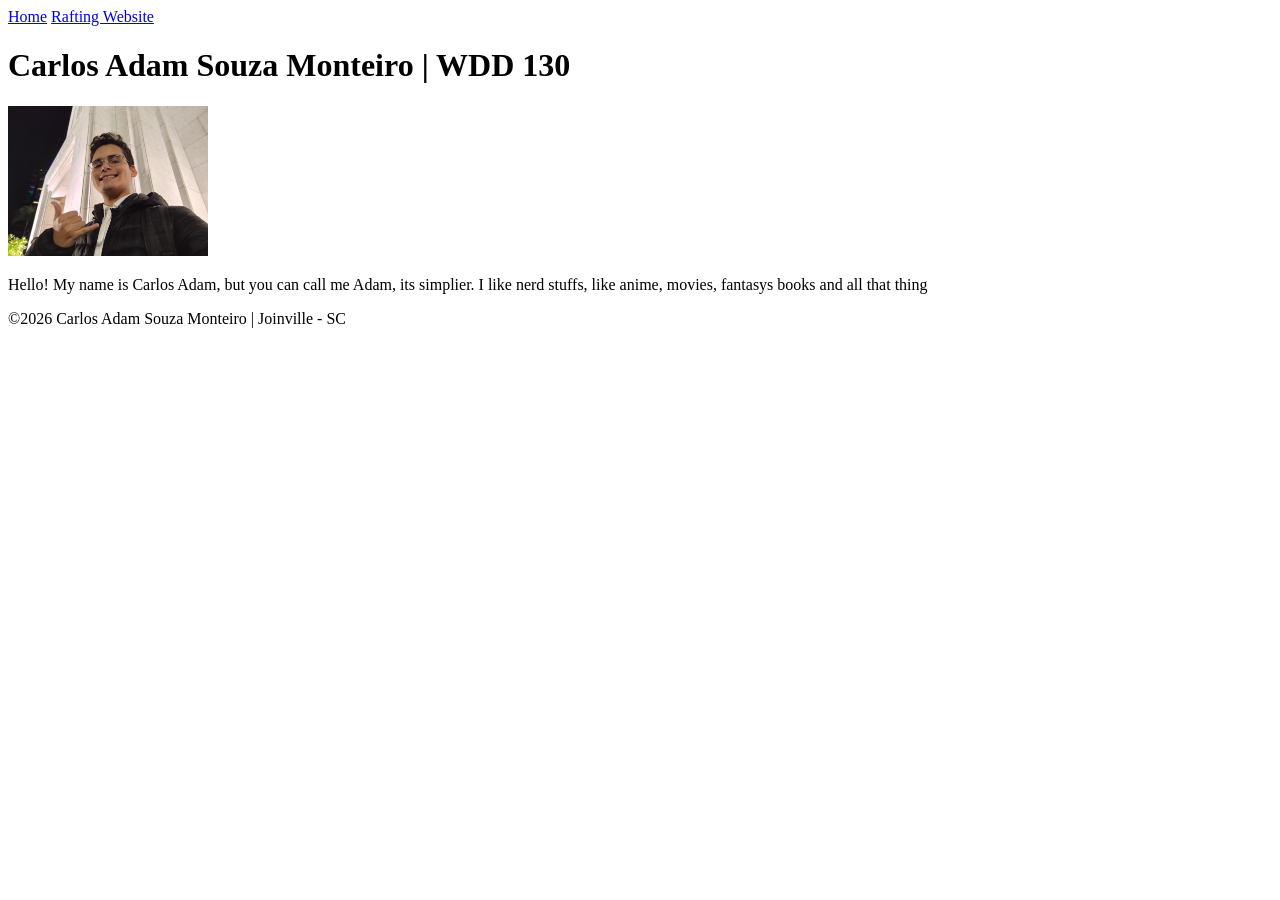
==== index.html @ 37bd081b "update" ====
<!DOCTYPE html>
<html lang="en">

<head>
    <meta charset="UTF-8">
    <meta name="viewport" content="width=device-width, initial-scale=1.0">
    <title>Carlos Adam Souza Monteiro | WDD130</title>
</head>

<body>
    <header>
        <nav>
            <a href="#">Home</a>
            <a href="wwr/">Rafting Website</a>
        </nav>
    </header>
    <main>
        <h1>Carlos Adam Souza Monteiro | WDD 130</h1>
        <img src="images/profile.jpeg" alt="A photo in a Temple" width="200">
        <p>Hello! My name is Carlos Adam, but you can call me Adam, its simplier.
            I like nerd stuffs, like anime, movies, fantasys books and all that thing</p>

    </main>
    <footer>
        <p>&copy;2026 Carlos Adam Souza Monteiro | Joinville - SC</p>
    </footer>
</body>

</html>
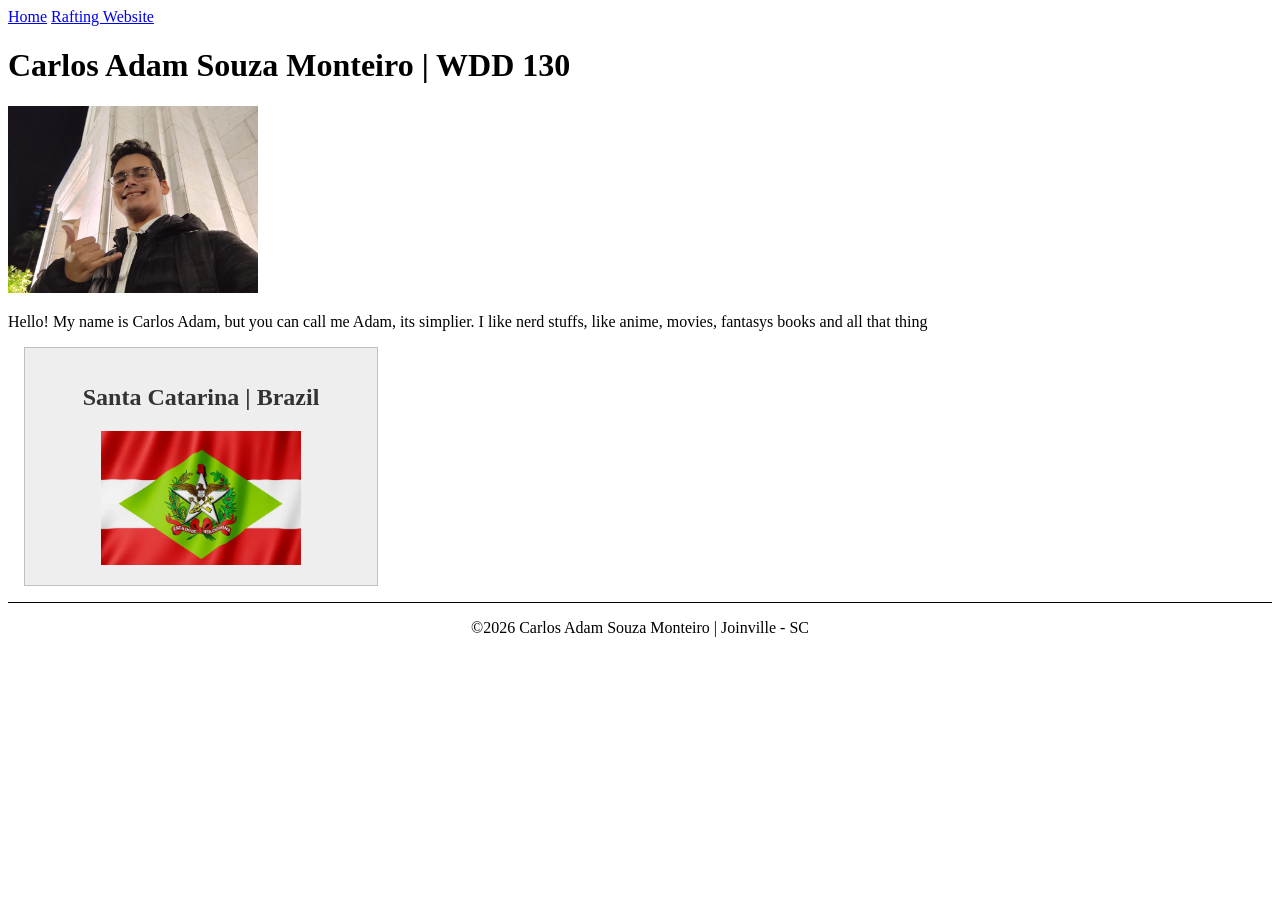
==== commit e375b061: "CSS update" ====
--- a/index.html
+++ b/index.html
@@ -5,6 +5,10 @@
     <meta charset="UTF-8">
     <meta name="viewport" content="width=device-width, initial-scale=1.0">
     <title>Carlos Adam Souza Monteiro | WDD130</title>
+    <meta name="description"
+      content="Carlos Adam Souza Monteiro | Wdd130 | My description home page">
+    <meta name="author" content="Carlos Adam Souza Monteiro">
+    <link rel="stylesheet" href="styles/styles.css">
 </head>
 
 <body>
@@ -21,6 +25,11 @@
             I like nerd stuffs, like anime, movies, fantasys books and all that thing</p>
 
     </main>
+    <aside>
+        <h2>Santa Catarina | Brazil</h2>
+        <img src="images/flag_country.jpg" alt="A Santa Catarina Flag">
+
+    </aside>
     <footer>
         <p>&copy;2026 Carlos Adam Souza Monteiro | Joinville - SC</p>
     </footer>
--- a/styles/styles.css
+++ b/styles/styles.css
@@ -0,0 +1,33 @@
+main {
+    max-width: 840;
+}
+
+aside {
+    width: 20rem;
+    margin: 1rem;
+    border: 1px solid rgb(0 0 0 / 0.2);
+    padding: 1rem;
+    background-color: #eee;
+    color: #333;
+    text-align: center;
+}
+
+aside img {
+    width: 200px;
+    height: auto;
+}
+
+main img {
+    width: 250px;
+    height: auto;
+}
+
+p {
+    padding: 0;
+}
+
+footer {
+    margin-top: 15px;
+    border-top: 1px solid #000;
+    text-align: center;
+}
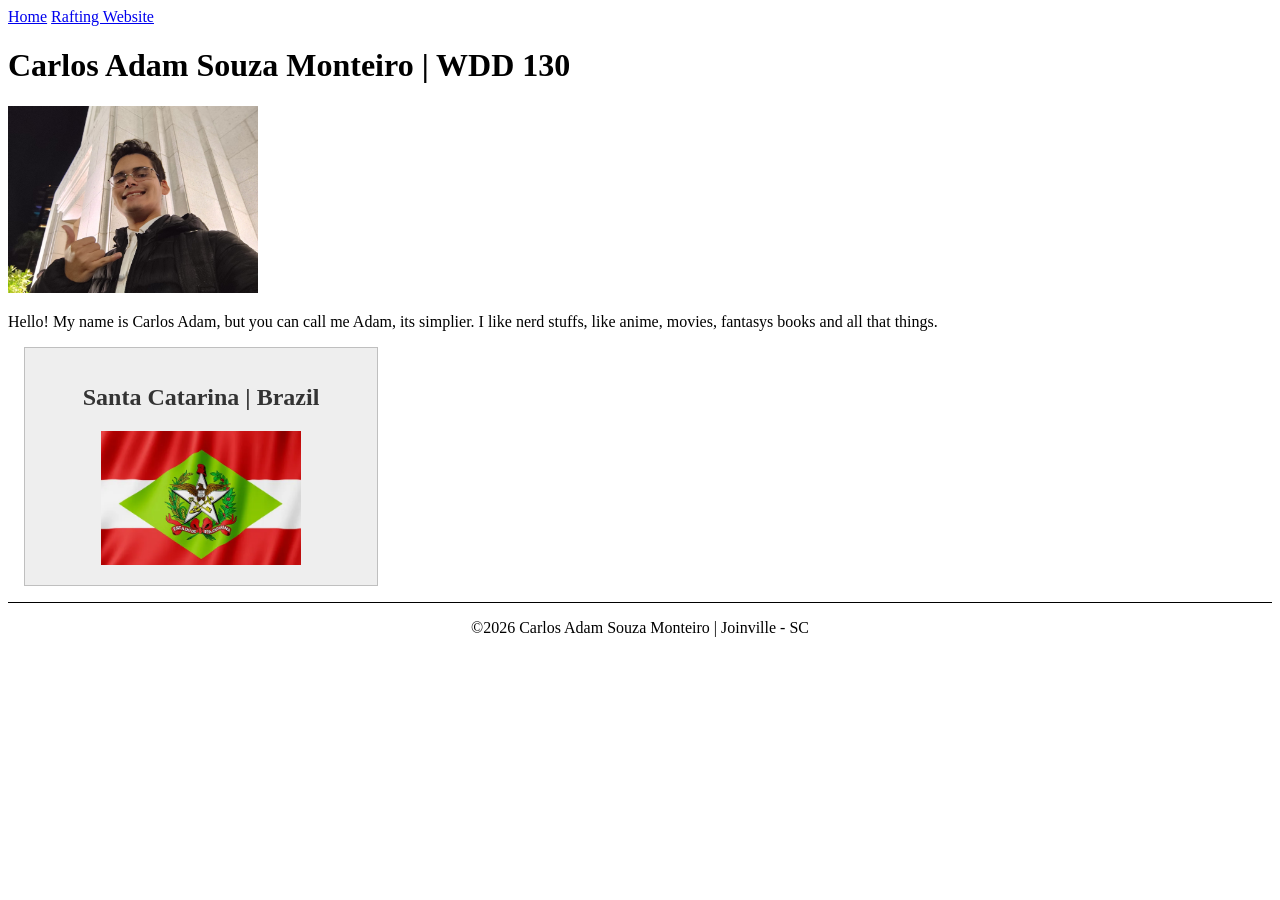
==== commit fe43aefc: "pontos update" ====
--- a/index.html
+++ b/index.html
@@ -22,7 +22,7 @@
         <h1>Carlos Adam Souza Monteiro | WDD 130</h1>
         <img src="images/profile.jpeg" alt="A photo in a Temple" width="200">
         <p>Hello! My name is Carlos Adam, but you can call me Adam, its simplier.
-            I like nerd stuffs, like anime, movies, fantasys books and all that thing</p>
+            I like nerd stuffs, like anime, movies, fantasys books and all that things.</p>
 
     </main>
     <aside>
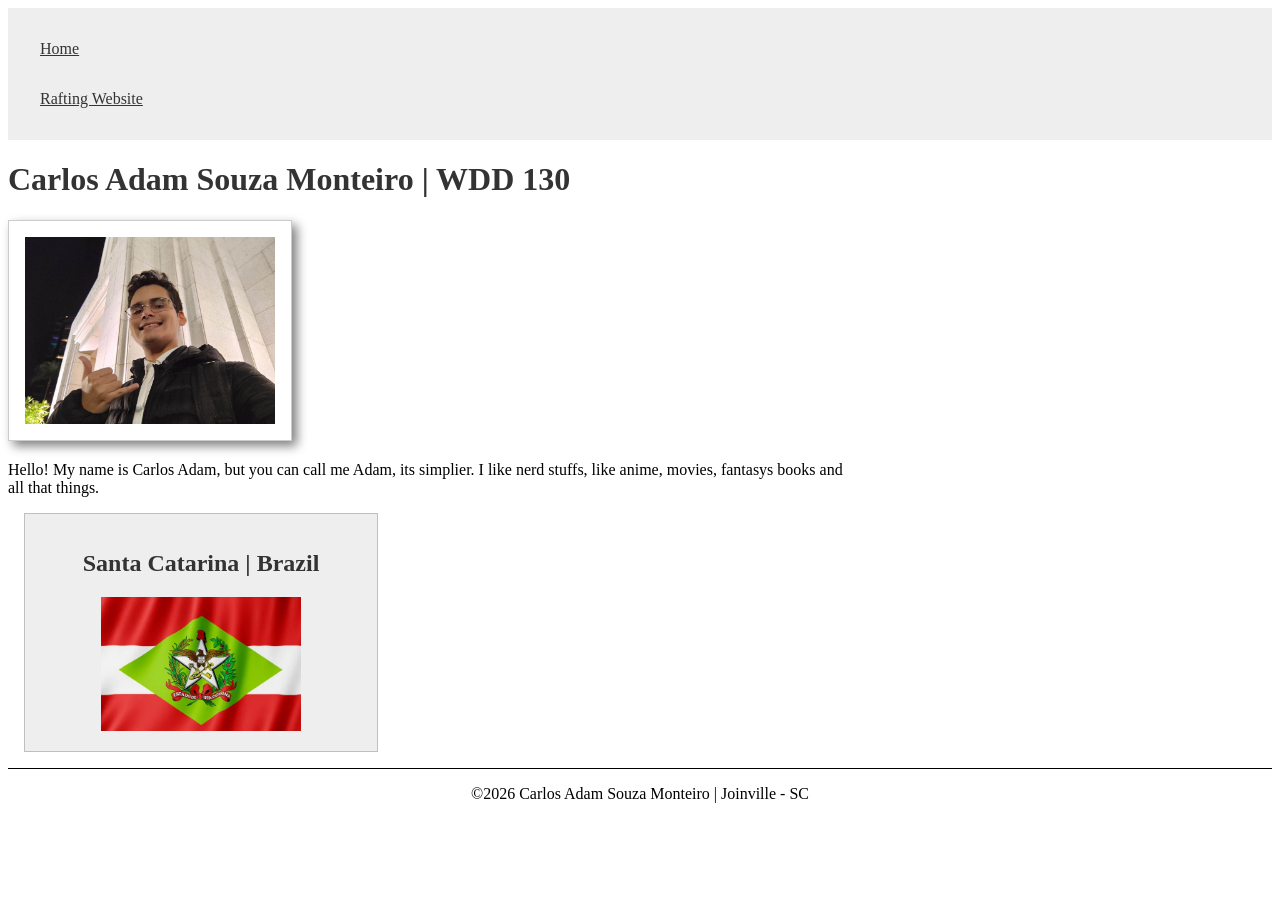
==== commit c9d768dd: "HTML Update" ====
--- a/index.html
+++ b/index.html
@@ -6,7 +6,7 @@
     <meta name="viewport" content="width=device-width, initial-scale=1.0">
     <title>Carlos Adam Souza Monteiro | WDD130</title>
     <meta name="description"
-      content="Carlos Adam Souza Monteiro | Wdd130 | My description home page">
+      content="WDD 130 Carlos Adam Souza Monteiro | My description home page">
     <meta name="author" content="Carlos Adam Souza Monteiro">
     <link rel="stylesheet" href="styles/styles.css">
 </head>
@@ -20,7 +20,7 @@
     </header>
     <main>
         <h1>Carlos Adam Souza Monteiro | WDD 130</h1>
-        <img src="images/profile.jpeg" alt="A photo in a Temple" width="200">
+        <img src="images/profile.jpg" alt="A photo in a Temple" width="200">
         <p>Hello! My name is Carlos Adam, but you can call me Adam, its simplier.
             I like nerd stuffs, like anime, movies, fantasys books and all that things.</p>
 
--- a/styles/styles.css
+++ b/styles/styles.css
@@ -1,5 +1,20 @@
+nav {
+    background-color: #eee;
+    padding: 1rem;
+}
+
+nav a {
+    color: #333;
+    padding: 1rem;
+    display: block;
+}
+
 main {
-    max-width: 840;
+    max-width: 840px;
+}
+
+h1 {
+    color: #333;
 }
 
 aside {
@@ -19,6 +34,9 @@
 
 main img {
     width: 250px;
+    border: 1px solid rgb(0 0 0 / 0.2);
+    padding: 1rem;
+    box-shadow: 5px 5px 10px gray;
     height: auto;
 }
 
